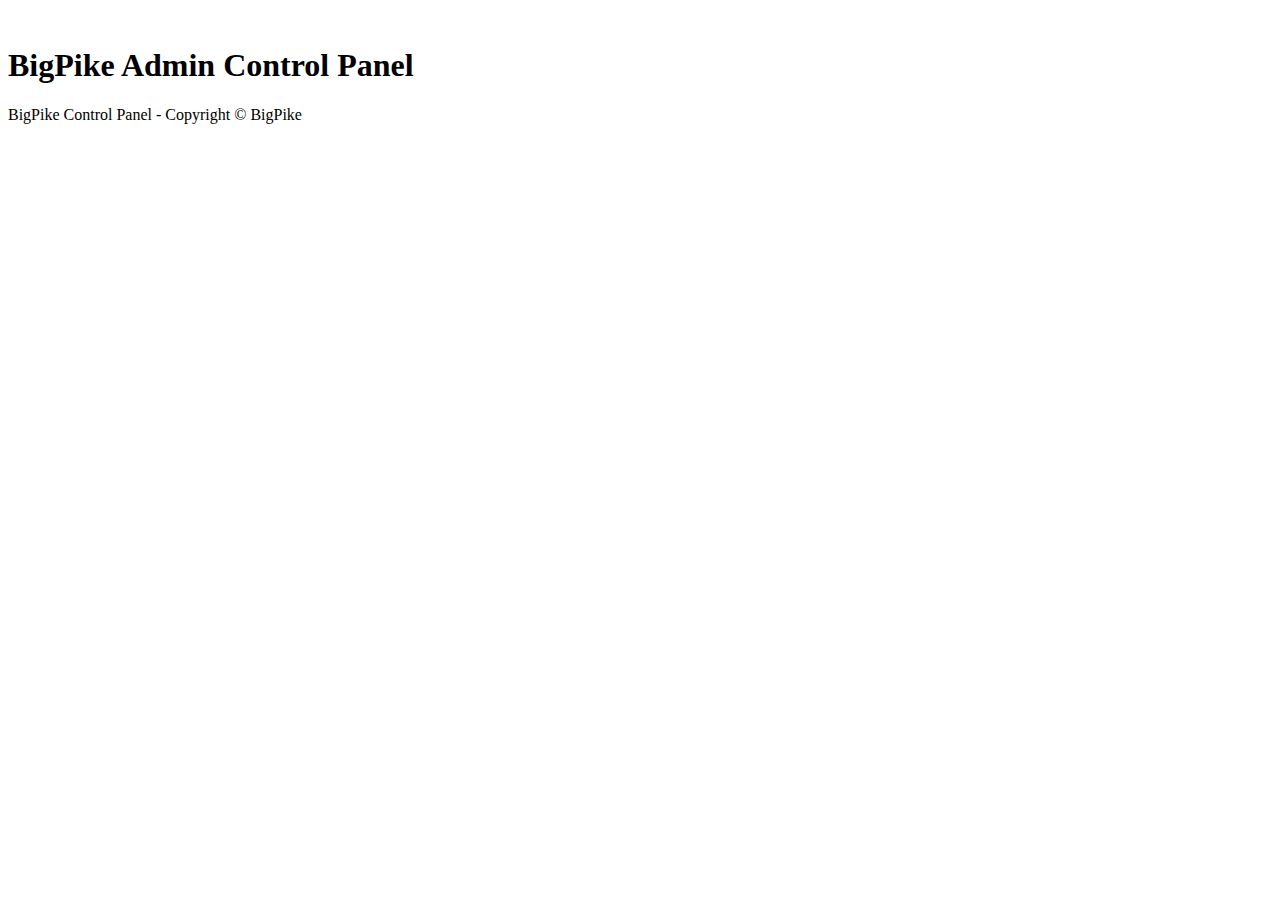
==== src/main/resources/templates/index.html @ 97c3433a "My new project" ====
<!DOCTYPE html>
<html lang="en" xmlns:th="http://thymeleaf.org">
<head>
    <meta charset="UTF-8">
    <meta name="viewport" content="width=device-width,initial-scale=1.0, minimum-scale=1.0">
    <title>BigPike Admin Control Panel</title>
    <link rel="stylesheet" type="text/css" th:href="@{/webjars/bootstrap/css/bootstrap.min.css}">
    <script type="text/javascript" th:src="@{/webjars/jquery/jquery.min.js}"></script>
    <script type="text/javascript" th:src="@{/webjars/bootstrap/js/bootstrap.min.js}"></script>
</head>
<body>
<div class="container-fluid">
    <div>
        <nav class="navbar navbar-expand">
            <img th:src="@{/images/BigPikeLogoSmall.png}" />
        </nav>
    </div>
    <div>
        <h1>BigPike Admin Control Panel</h1>
    </div>
    <div>
        <p>BigPike Control Panel - Copyright &copy; BigPike</p>
    </div>
</div>
</body>
</html>
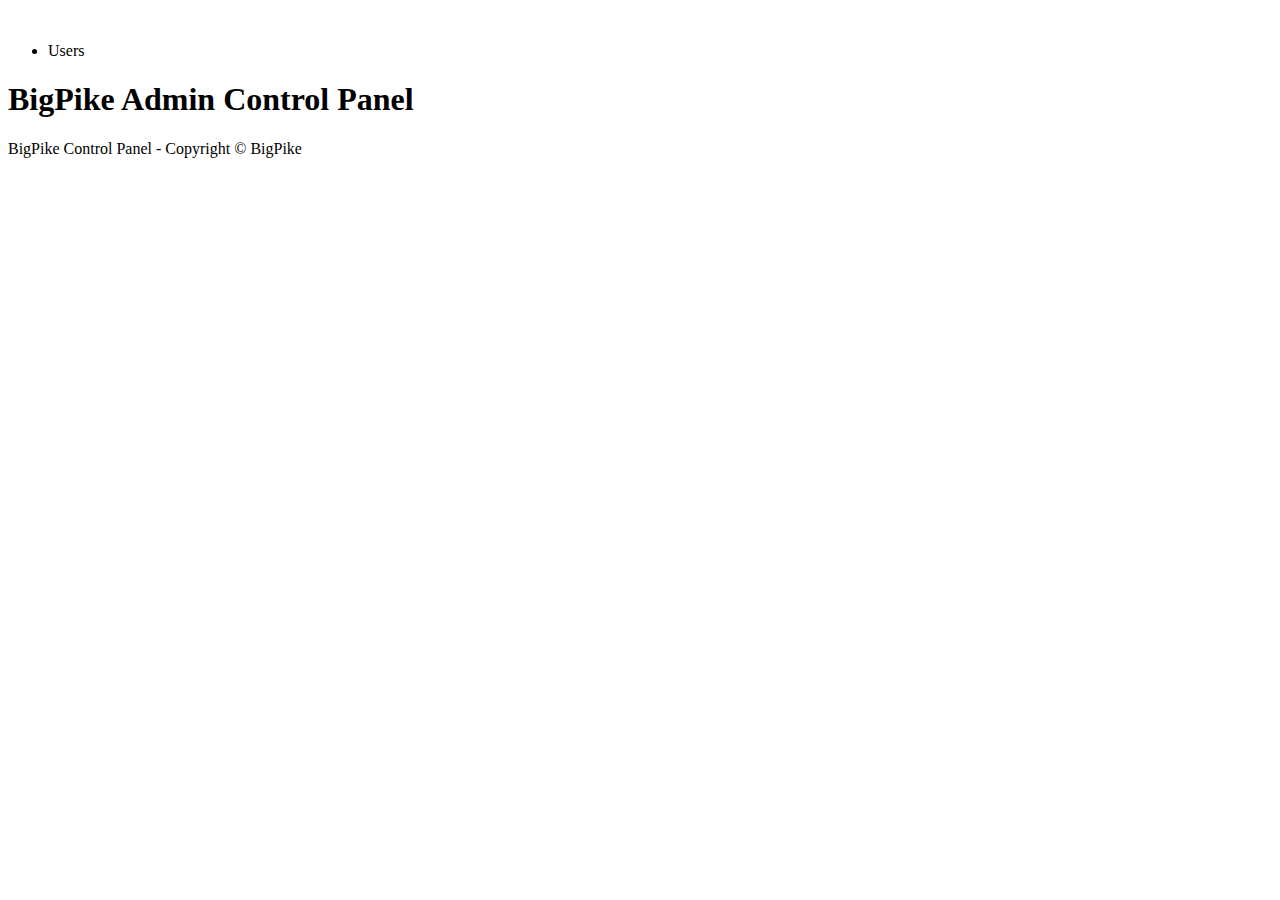
==== commit 566076dd: "New ones" ====
--- a/src/main/resources/templates/index.html
+++ b/src/main/resources/templates/index.html
@@ -11,8 +11,18 @@
 <body>
 <div class="container-fluid">
     <div>
-        <nav class="navbar navbar-expand">
-            <img th:src="@{/images/BigPikeLogoSmall.png}" />
+        <nav class="navbar navbar-expand bg-dark navbar-dark">
+            <a class="navbar-brand" th:href="@{/}">
+                <img th:src="@{/images/BigPikeLogoSmall.png}" />
+            </a>
+            <div class="collapse navbar-collapse">
+                <ul class="navbar-nav">
+                    <li class="nav-item">
+                        <a class="nav-link" th:href="@{/users}"> Users</a>
+                    </li>
+
+                </ul>
+            </div>
         </nav>
     </div>
     <div>
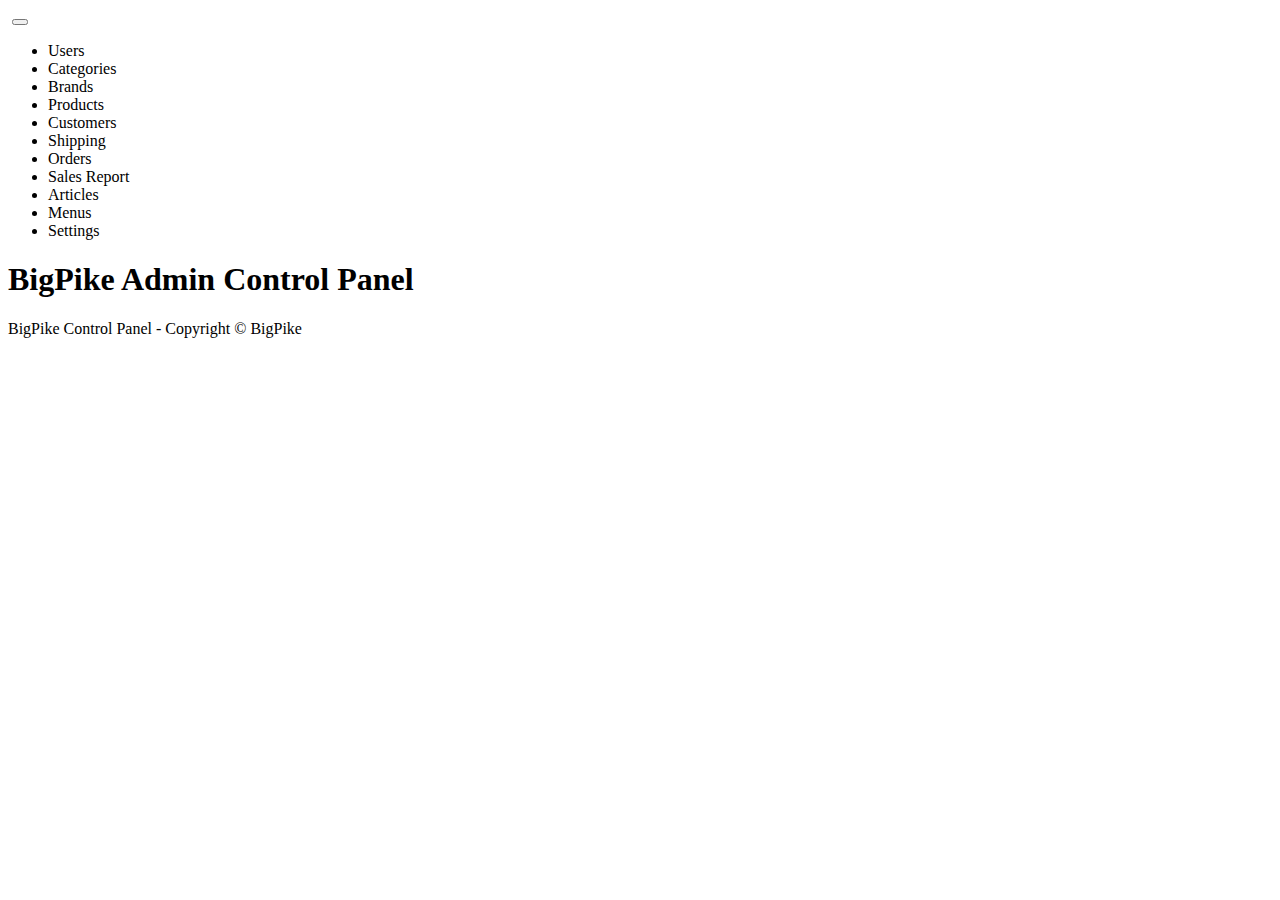
==== commit c3bef332: "Added menu to admin page" ====
--- a/src/main/resources/templates/index.html
+++ b/src/main/resources/templates/index.html
@@ -11,14 +11,47 @@
 <body>
 <div class="container-fluid">
     <div>
-        <nav class="navbar navbar-expand bg-dark navbar-dark">
+        <nav class="navbar navbar-expand-lg bg-dark navbar-dark">
             <a class="navbar-brand" th:href="@{/}">
                 <img th:src="@{/images/BigPikeLogoSmall.png}" />
             </a>
-            <div class="collapse navbar-collapse">
+            <button class="navbar-toggler" type="button" data-toggle="collapse" data-target="#topNavbar">
+                <span class="navbar-toggler-icon"></span>
+            </button>
+            <div class="collapse navbar-collapse" id="topNavbar">
                 <ul class="navbar-nav">
                     <li class="nav-item">
                         <a class="nav-link" th:href="@{/users}"> Users</a>
+                    </li>
+                    <li class="nav-item">
+                        <a class="nav-link" th:href="@{/categories}"> Categories</a>
+                    </li>
+                    <li class="nav-item">
+                        <a class="nav-link" th:href="@{/brands}"> Brands</a>
+                    </li>
+                    <li class="nav-item">
+                        <a class="nav-link" th:href="@{/products}"> Products</a>
+                    </li>
+                    <li class="nav-item">
+                        <a class="nav-link" th:href="@{/customers}"> Customers</a>
+                    </li>
+                    <li class="nav-item">
+                        <a class="nav-link" th:href="@{/shipping}"> Shipping</a>
+                    </li>
+                    <li class="nav-item">
+                        <a class="nav-link" th:href="@{/orders}"> Orders</a>
+                    </li>
+                    <li class="nav-item">
+                        <a class="nav-link" th:href="@{/report}"> Sales Report</a>
+                    </li>
+                    <li class="nav-item">
+                        <a class="nav-link" th:href="@{/articles}"> Articles</a>
+                    </li>
+                    <li class="nav-item">
+                        <a class="nav-link" th:href="@{/menus}"> Menus</a>
+                    </li>
+                    <li class="nav-item">
+                        <a class="nav-link" th:href="@{/settings}"> Settings</a>
                     </li>
 
                 </ul>
